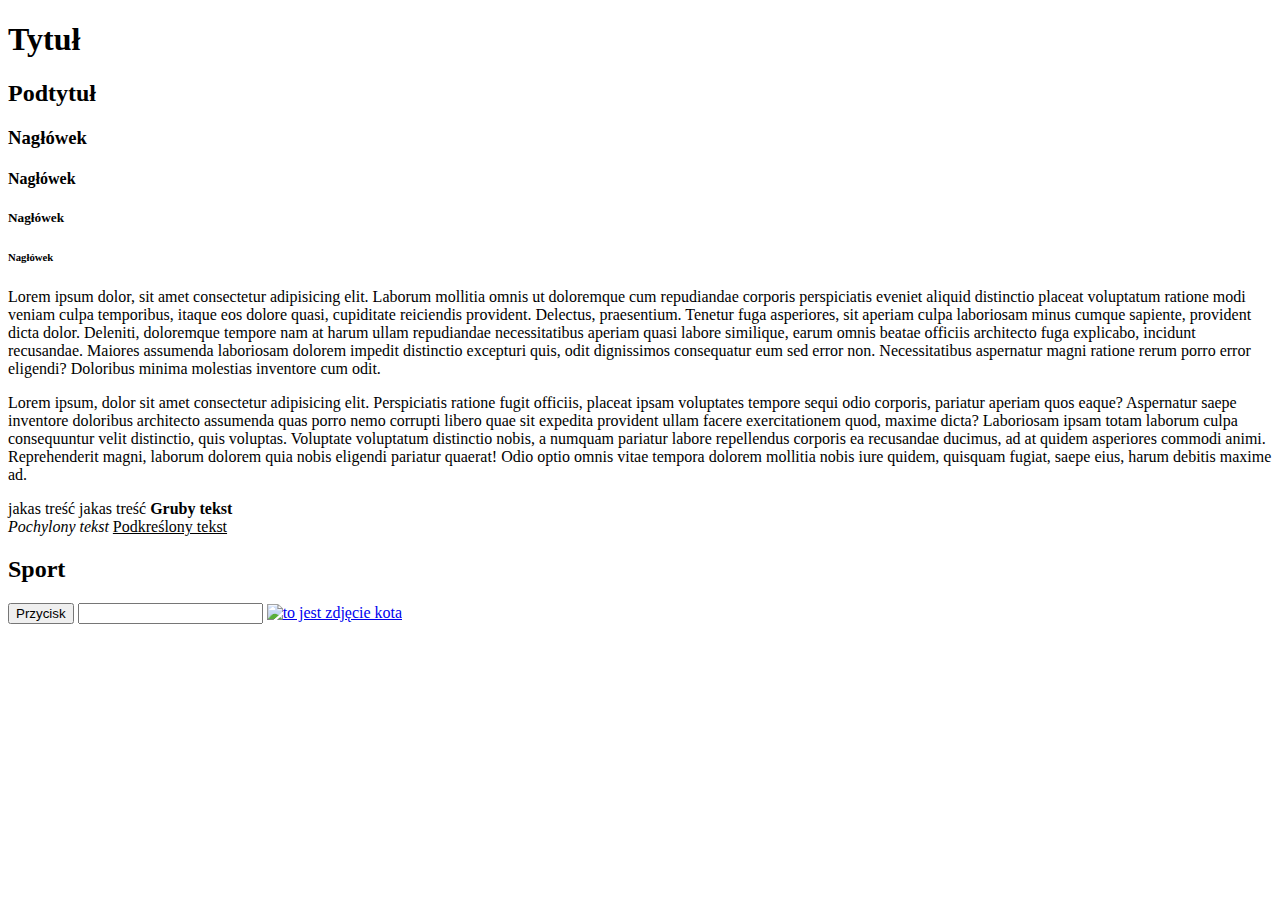
==== index.html @ 5779a9f1 "first commit" ====
<!DOCTYPE html>
<html lang="pl">
  <head>
    <meta charset="UTF-8" />
    <meta name="viewport" content="width=device-width, initial-scale=1.0" />
    <meta name="author" content="Jacek Nogaj" />
    <meta name="description" content="Podstawowe informacje o HTML" />
    <meta name="keywords" content="html css programowanie" />
    <title>Wprowadzenie do HTML</title>
  </head>
  <body>
    <nav></nav>
    <header></header>
    <main>
      <section>
        <h1>Tytuł</h1>
        <h2>Podtytuł</h2>
        <h3>Nagłówek</h3>
        <h4>Nagłówek</h4>
        <h5>Nagłówek</h5>
        <h6>Nagłówek</h6>
        <p>
          Lorem ipsum dolor, sit amet consectetur adipisicing elit. Laborum
          mollitia omnis ut doloremque cum repudiandae corporis perspiciatis
          eveniet aliquid distinctio placeat voluptatum ratione modi veniam
          culpa temporibus, itaque eos dolore quasi, cupiditate reiciendis
          provident. Delectus, praesentium. Tenetur fuga asperiores, sit aperiam
          culpa laboriosam minus cumque sapiente, provident dicta dolor.
          Deleniti, doloremque tempore nam at harum ullam repudiandae
          necessitatibus aperiam quasi labore similique, earum omnis beatae
          officiis architecto fuga explicabo, incidunt recusandae. Maiores
          assumenda laboriosam dolorem impedit distinctio excepturi quis, odit
          dignissimos consequatur eum sed error non. Necessitatibus aspernatur
          magni ratione rerum porro error eligendi? Doloribus minima molestias
          inventore cum odit.
        </p>
        <p>
          Lorem ipsum, dolor sit amet consectetur adipisicing elit. Perspiciatis
          ratione fugit officiis, placeat ipsam voluptates tempore sequi odio
          corporis, pariatur aperiam quos eaque? Aspernatur saepe inventore
          doloribus architecto assumenda quas porro nemo corrupti libero quae
          sit expedita provident ullam facere exercitationem quod, maxime dicta?
          Laboriosam ipsam totam laborum culpa consequuntur velit distinctio,
          quis voluptas. Voluptate voluptatum distinctio nobis, a numquam
          pariatur labore repellendus corporis ea recusandae ducimus, ad at
          quidem asperiores commodi animi. Reprehenderit magni, laborum dolorem
          quia nobis eligendi pariatur quaerat! Odio optio omnis vitae tempora
          dolorem mollitia nobis iure quidem, quisquam fugiat, saepe eius, harum
          debitis maxime ad.
        </p>
        <span>jakas treść</span>
        <span>jakas treść</span>
        <b>Gruby tekst</b>

        <div>
          <i>Pochylony tekst</i>
          <u>Podkreślony tekst</u>
        </div>
      </section>
      <section>
        <h2>Sport</h2>
      </section>
    </main>
    <footer></footer>

    <button>Przycisk</button>

    <input type="text" />

    <a href="https://google.pl" target="_blank"
      ><img
        src="https://upload.wikimedia.org/wikipedia/commons/thumb/1/15/Cat_August_2010-4.jpg/1920px-Cat_August_2010-4.jpg"
        height="150"
        alt="to jest zdjęcie kota"
    /></a>
  </body>
</html>
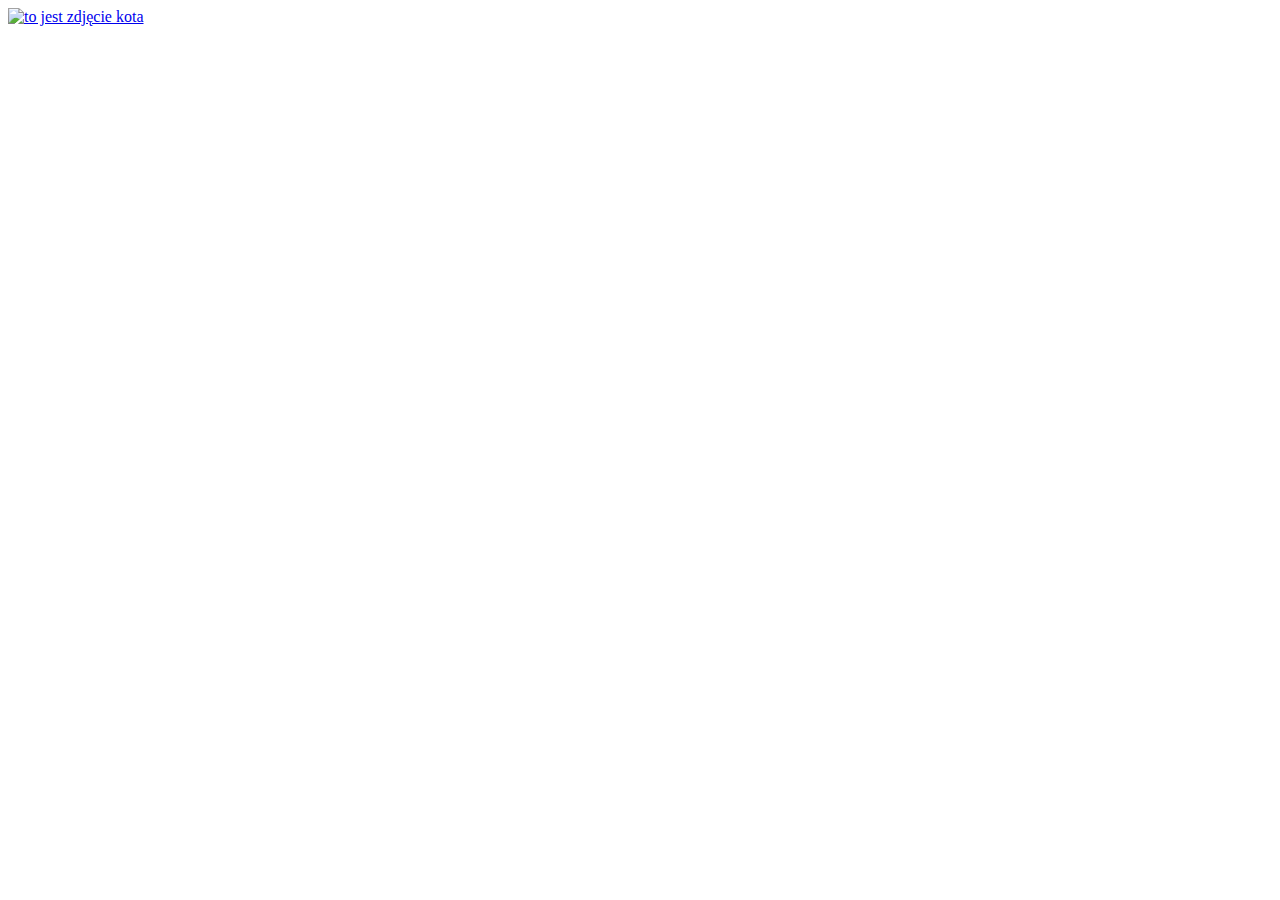
==== commit b7f4e782: "task done" ====
--- a/index.html
+++ b/index.html
@@ -9,64 +9,6 @@
     <title>Wprowadzenie do HTML</title>
   </head>
   <body>
-    <nav></nav>
-    <header></header>
-    <main>
-      <section>
-        <h1>Tytuł</h1>
-        <h2>Podtytuł</h2>
-        <h3>Nagłówek</h3>
-        <h4>Nagłówek</h4>
-        <h5>Nagłówek</h5>
-        <h6>Nagłówek</h6>
-        <p>
-          Lorem ipsum dolor, sit amet consectetur adipisicing elit. Laborum
-          mollitia omnis ut doloremque cum repudiandae corporis perspiciatis
-          eveniet aliquid distinctio placeat voluptatum ratione modi veniam
-          culpa temporibus, itaque eos dolore quasi, cupiditate reiciendis
-          provident. Delectus, praesentium. Tenetur fuga asperiores, sit aperiam
-          culpa laboriosam minus cumque sapiente, provident dicta dolor.
-          Deleniti, doloremque tempore nam at harum ullam repudiandae
-          necessitatibus aperiam quasi labore similique, earum omnis beatae
-          officiis architecto fuga explicabo, incidunt recusandae. Maiores
-          assumenda laboriosam dolorem impedit distinctio excepturi quis, odit
-          dignissimos consequatur eum sed error non. Necessitatibus aspernatur
-          magni ratione rerum porro error eligendi? Doloribus minima molestias
-          inventore cum odit.
-        </p>
-        <p>
-          Lorem ipsum, dolor sit amet consectetur adipisicing elit. Perspiciatis
-          ratione fugit officiis, placeat ipsam voluptates tempore sequi odio
-          corporis, pariatur aperiam quos eaque? Aspernatur saepe inventore
-          doloribus architecto assumenda quas porro nemo corrupti libero quae
-          sit expedita provident ullam facere exercitationem quod, maxime dicta?
-          Laboriosam ipsam totam laborum culpa consequuntur velit distinctio,
-          quis voluptas. Voluptate voluptatum distinctio nobis, a numquam
-          pariatur labore repellendus corporis ea recusandae ducimus, ad at
-          quidem asperiores commodi animi. Reprehenderit magni, laborum dolorem
-          quia nobis eligendi pariatur quaerat! Odio optio omnis vitae tempora
-          dolorem mollitia nobis iure quidem, quisquam fugiat, saepe eius, harum
-          debitis maxime ad.
-        </p>
-        <span>jakas treść</span>
-        <span>jakas treść</span>
-        <b>Gruby tekst</b>
-
-        <div>
-          <i>Pochylony tekst</i>
-          <u>Podkreślony tekst</u>
-        </div>
-      </section>
-      <section>
-        <h2>Sport</h2>
-      </section>
-    </main>
-    <footer></footer>
-
-    <button>Przycisk</button>
-
-    <input type="text" />
-
     <a href="https://google.pl" target="_blank"
       ><img
         src="https://upload.wikimedia.org/wikipedia/commons/thumb/1/15/Cat_August_2010-4.jpg/1920px-Cat_August_2010-4.jpg"
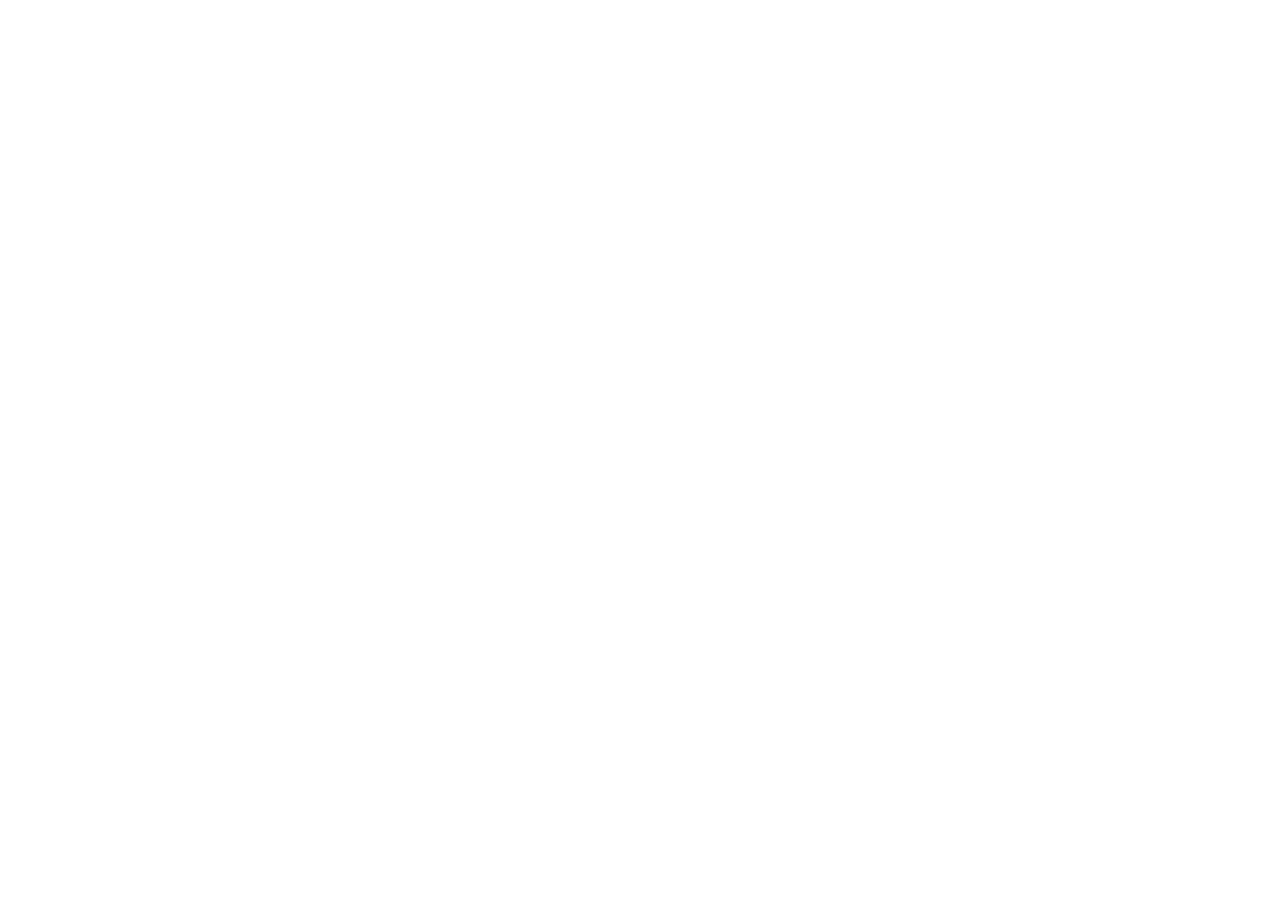
==== commit 6b225019: "Task 1 done" ====
--- a/index.html
+++ b/index.html
@@ -6,14 +6,7 @@
     <meta name="author" content="Jacek Nogaj" />
     <meta name="description" content="Podstawowe informacje o HTML" />
     <meta name="keywords" content="html css programowanie" />
-    <title>Wprowadzenie do HTML</title>
+    <title>Podstawowa struktura HTML</title>
   </head>
-  <body>
-    <a href="https://google.pl" target="_blank"
-      ><img
-        src="https://upload.wikimedia.org/wikipedia/commons/thumb/1/15/Cat_August_2010-4.jpg/1920px-Cat_August_2010-4.jpg"
-        height="150"
-        alt="to jest zdjęcie kota"
-    /></a>
-  </body>
+  <body></body>
 </html>
